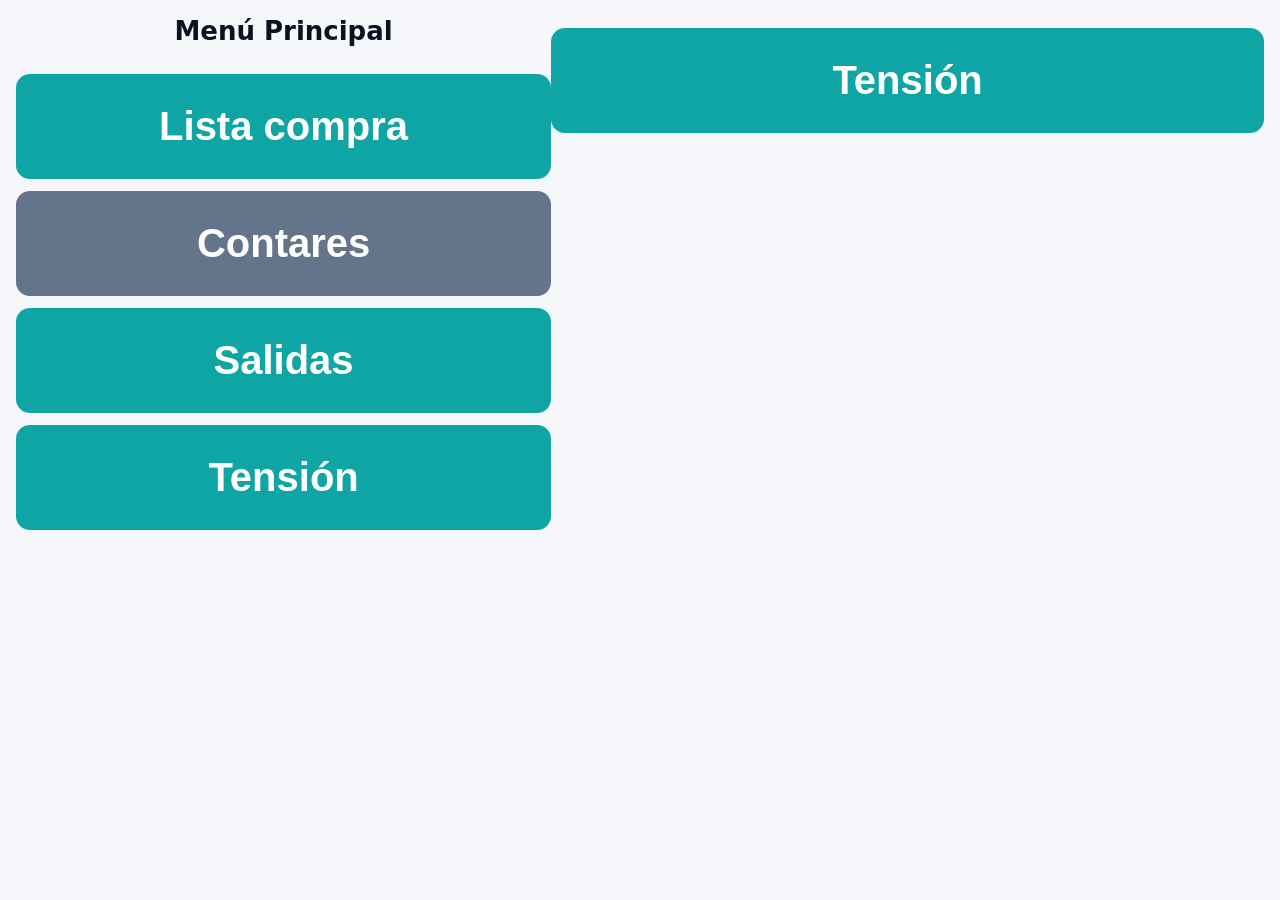
==== index.html @ 607a2893 "Add files via upload" ====
<!doctype html>
<html lang="es">
<head>
<meta charset="utf-8">
<meta name="viewport" content="width=device-width,initial-scale=1">
<title>Menú Principal</title>
<link rel="stylesheet" href="styles.css">
<link rel="manifest" href="manifest.json">
<meta name="theme-color" content="#2c3e50">

</head>

<body>

<div class="menu">
  <h1>Menú Principal</h1>

  <button onclick="location.href='lista.html'">Lista compra</button>

  <button class="secondary" onclick="location.href='pagina1.html'">Contares</button>

  <button class="third" onclick="location.href='salidas.html'">Salidas</button>

  <button class="fourth" onclick="location.href='tension.html'">Tensión</button>
</div>
  <button class="fourth" onclick="location.href='tension.html'">Tensión</button>
</div>

<script>
if ('serviceWorker' in navigator) {
  navigator.serviceWorker.register('sw.js')
    .then(() => console.log('Service Worker registrado correctamente'))
    .catch(err => console.error('Error al registrar el SW:', err));
}
</script>

</body>
</html>

</body>
</html>
---- styles.css ----
/* ==============================
   ESTILO GLOBAL – OPTIMIZADO MÓVIL
   ============================== */

:root{
  font-family:system-ui,-apple-system,Segoe UI,Roboto,'Helvetica Neue',Arial;
  font-size:22px; /* 🔴 CAMBIA AQUÍ si lo quieres más grande */
}

body{
  background:#f5f7fb;
  color:#0b1220;
  padding:16px;
  margin:0;
  display:flex;
  justify-content:center;
  align-items:flex-start;
}

/* TARJETA */
.card{
  background:#fff;
  padding:24px;
  border-radius:14px;
  box-shadow:0 8px 24px rgba(12,20,40,0.08);
  width:100%;
}

/* TÍTULOS */
h1{
  font-size:26px;
  text-align:center;
  margin:0 0 16px;
}

/* TEXTO */
p{
  font-size:18px;
  color:#475569;
}

/* INPUTS */
input, select{
  width:100%;
  padding:14px;
  border-radius:10px;
  border:1px solid #d1d5db;
  font-size:18px;
  margin-top:8px;
}

/* BOTONES */
button{
  width:100%;
  padding:30px;      /* ⬅ botón más alto */
  border-radius:14px;
  border:0;
  background:#0ea5a4;
  color:white;
  font-size:40px;    /* ⬅ texto más grande */
  font-weight:600;
  cursor:pointer;
  margin-top:12px;
}

button.secondary{
  background:#64748b;
}

button:hover{
  opacity:0.9;
}

/* ==============================
   LISTAS (compra, contares, furgo)
   ============================== */

ul.list{
  list-style:none;
  padding:0;
  margin:16px 0;
  display:grid;
  gap:20px;        /* ⬅ más separación */
  font-size:26px;  /* ⬅ TODO más grande */
}

li.item{
  display:flex;
  align-items:center;
  gap:12px;
  padding:16px;
  border-radius:12px;
  background:#f8fafc;
  border:1px solid #e5e7eb;
  cursor:pointer;
}

/* CHECK */
.checkbox{
  width:32px;
  height:32px;
  border-radius:6px;
  border:2px solid #6366f1;
  display:flex;
  align-items:center;
  justify-content:center;
  font-size:18px;
}

.checkbox.checked{
  background:#6366f1;
  color:#fff;
}

/* TEXTO LISTA */
.label{
  flex:1;
  font-size:18px;
  white-space:nowrap;
  overflow:hidden;
  text-overflow:ellipsis;
}

/* PANEL FALTANTES */
#missingPanel{
  margin-top:16px;
  padding:14px;
  border-radius:12px;
  background:#f8fafc;
  border:1px solid #e5e7eb;
  display:none;
}
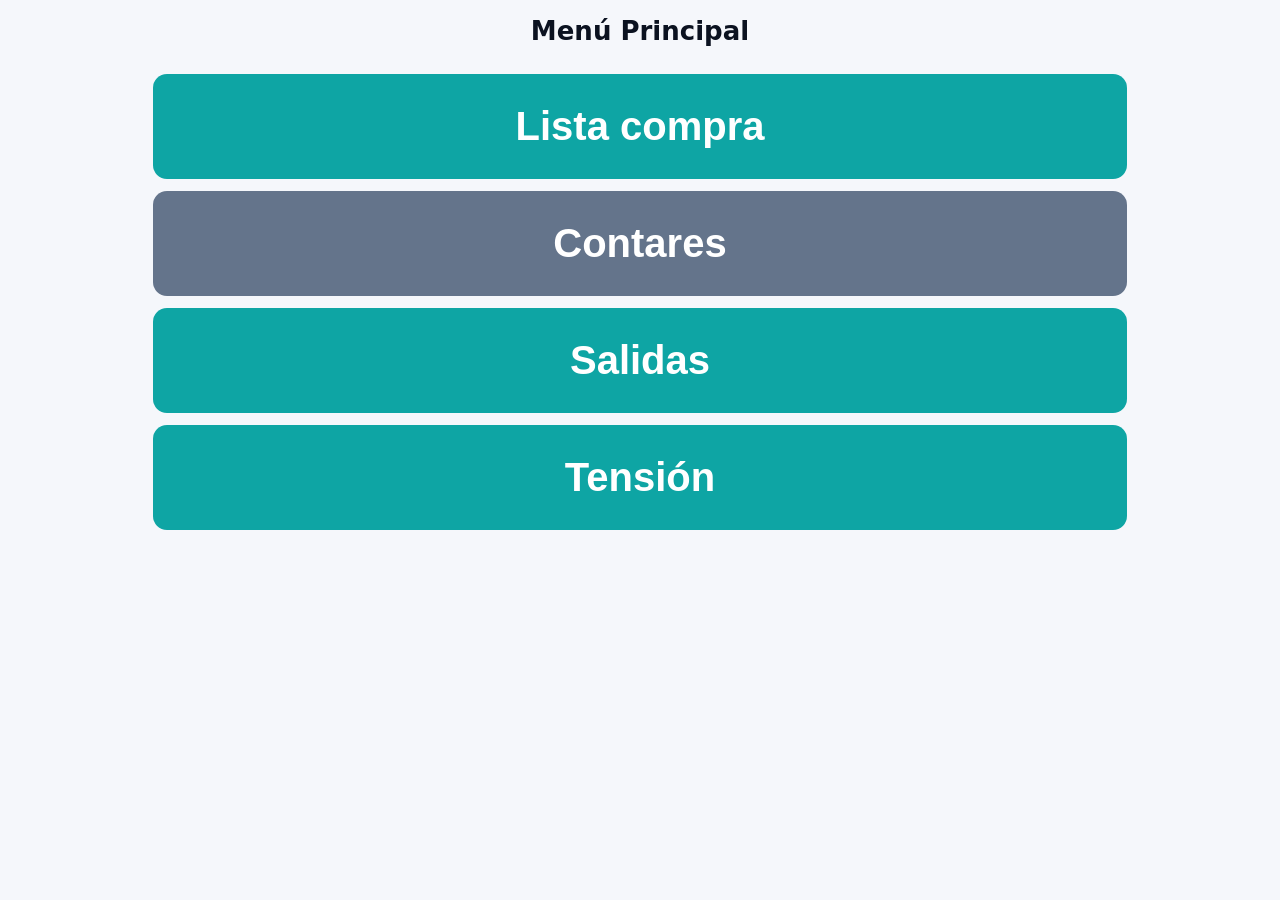
==== commit 0c29d57c: "Update index.html" ====
--- a/index.html
+++ b/index.html
@@ -22,8 +22,7 @@
   <button class="third" onclick="location.href='salidas.html'">Salidas</button>
 
   <button class="fourth" onclick="location.href='tension.html'">Tensión</button>
-</div>
-  <button class="fourth" onclick="location.href='tension.html'">Tensión</button>
+
 </div>
 
 <script>
@@ -38,4 +37,5 @@
 </html>
 
 </body>
-</html>+
+</html>
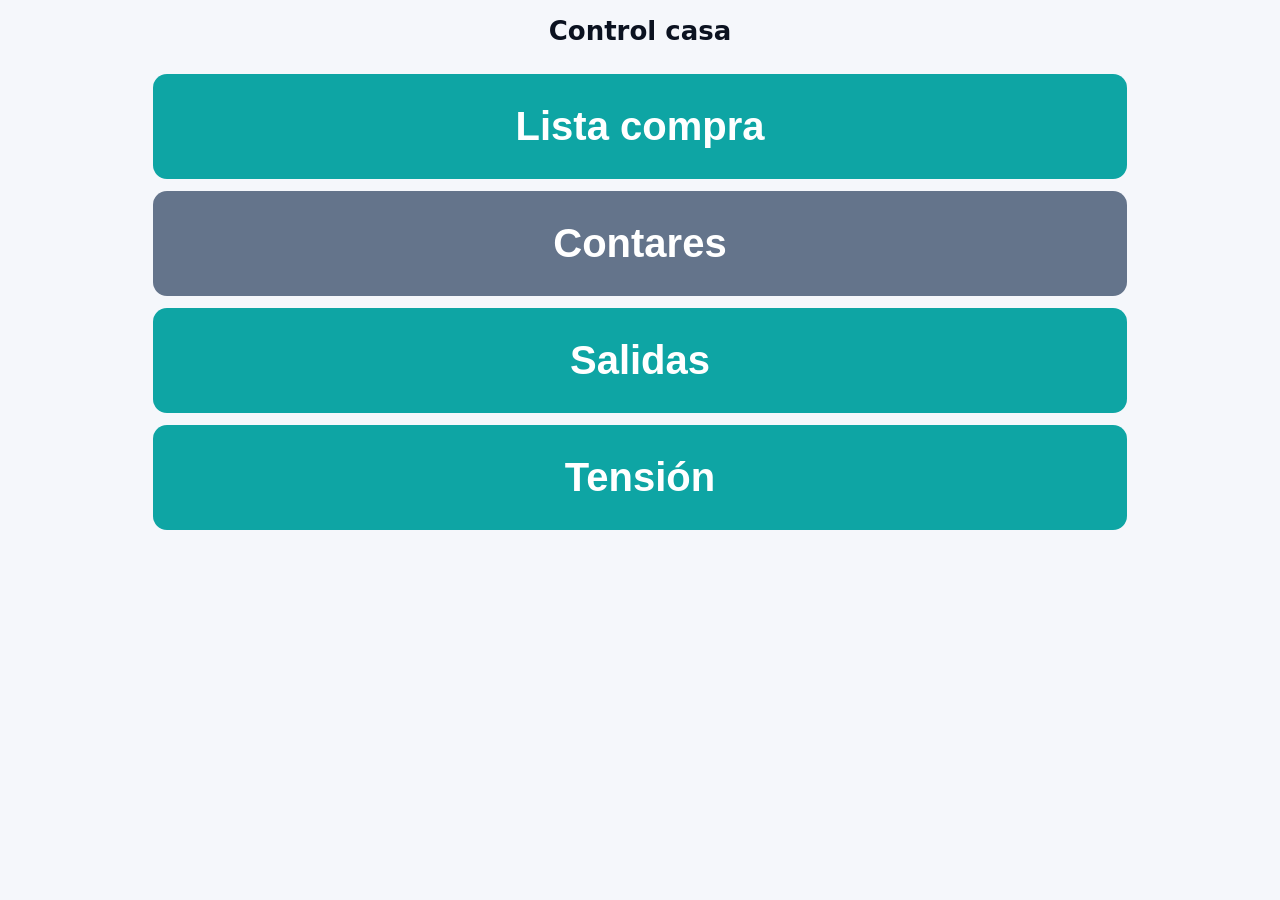
==== commit b4d73111: "Change title from 'Menú Principal' to 'Control casa'" ====
--- a/index.html
+++ b/index.html
@@ -3,7 +3,7 @@
 <head>
 <meta charset="utf-8">
 <meta name="viewport" content="width=device-width,initial-scale=1">
-<title>Menú Principal</title>
+<title>Control casa</title>
 <link rel="stylesheet" href="styles.css">
 <link rel="manifest" href="manifest.json">
 <meta name="theme-color" content="#2c3e50">
@@ -13,7 +13,7 @@
 <body>
 
 <div class="menu">
-  <h1>Menú Principal</h1>
+  <h1>Control casa</h1>
 
   <button onclick="location.href='lista.html'">Lista compra</button>
 
@@ -39,3 +39,4 @@
 </body>
 
 </html>
+
--- a/styles.css
+++ b/styles.css
@@ -81,7 +81,7 @@
   margin:16px 0;
   display:grid;
   gap:20px;        /* ⬅ más separación */
-  font-size:26px;  /* ⬅ TODO más grande */
+  font-size:40px;  /* ⬅ TODO más grande */
 }
 
 li.item{
@@ -129,4 +129,5 @@
   background:#f8fafc;
   border:1px solid #e5e7eb;
   display:none;
-}+
+}
